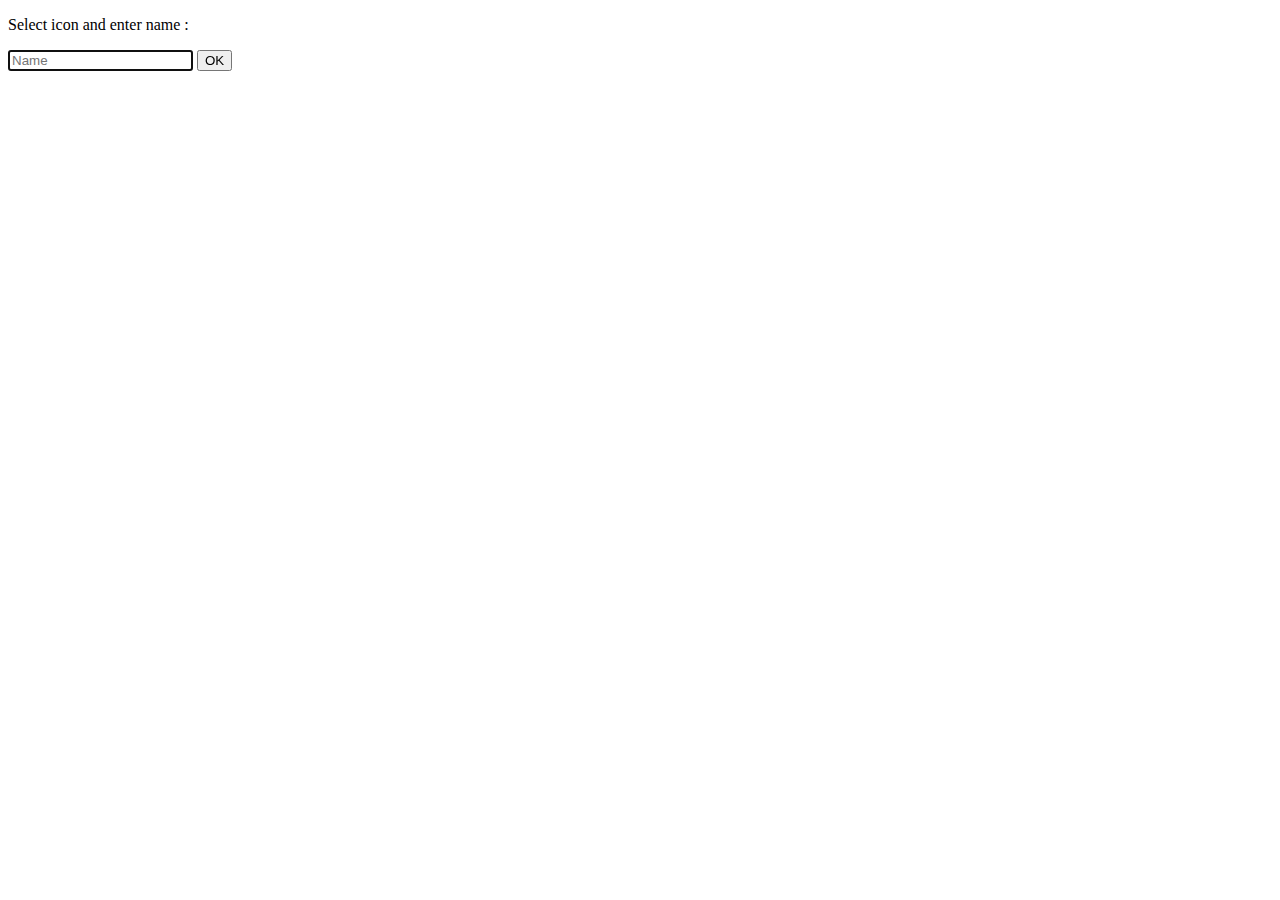
==== wwwroot/index.html @ 86e944f8 "Co-authored-by: kerrykerry123456789@hotmail.com <kerrykerry123456789@hotmail.com> Co-authored-by: th" ====
<!DOCTYPE html>
<html lang="en">

<head>
    <meta charset="UTF-8">
    <meta name="viewport" content="width=device-width, initial-scale=1.0">
    <title>Drawing</title>
    <link rel="shortcut icon" href="favicon.png" type="image/png">
    <link rel="stylesheet" href="https://fonts.googleapis.com/icon?family=Material+Icons">
    <link rel="stylesheet" href="css/draw.css">
</head>

<body>
    <div id="fps">FPS</div>

    <div id="main" hidden>
        <header>
            <h1>
                JuzDraw
            </h1>
            <button id="leave" style="cursor: pointer;">Leave</button>
        </header>

        <div id="status">status</div>
        <div class="selection">
            <div>
                <label id="undo" title="undo">
                    <input type="button" name="type" hidden>
                    <span class="material-icons" style="cursor: pointer;">undo</span>
                </label>
                <label id="redo" title="redo">
                    <input type="button" name="type" hidden>
                    <span class="material-icons" style="cursor: pointer;">redo</span>
                </label>
            </div>
            <div>
                Stroke : <input type="range" id="size" min="1" max="30" step="1" value="5" list="ticks" class="slider">
                <datalist id="ticks">
                    <option value="5">
                    <option value="10">
                    <option value="15">
                    <option value="20">
                    <option value="25">
                    <option value="30">
                </datalist>
            </div>
            <div id="box">
                <div id="preview"></div>
            </div>
            <div>
                Colour : <input type="color" id="color" list="colors">
                <datalist id="colors">
                    <option value="#ffffff">
                    <option value="#ff0000">
                    <option value="#ffa500">
                    <option value="#ffff00">
                    <option value="#008000">
                    <option value="#0000ff">
                    <option value="#4b0082">
                    <option value="#ee82ee">
                    <option value="#000000">
                    <option value="#999999">
                </datalist>
            </div>
            <div>
                Fill : <input type="color" id="fill" list="colors2" value="#ffffff">
                <datalist id="colors2">
                    <option value="#ffffff">
                    <option value="#ff0000">
                    <option value="#ffa500">
                    <option value="#ffff00">
                    <option value="#008000">
                    <option value="#0000ff">
                    <option value="#4b0082">
                    <option value="#ee82ee">
                    <option value="#000000">
                    <option value="#999999">
                </datalist>
            </div>
            x: <div id="xcoord"></div>
            y: <div id="ycoord"></div>
            <div id="svgScale"></div>
        </div>
        <div id="nav">
            <!-- Creating radio buttons -->
            <div id="type">
                <label id="pen" title="pen">
                    <input type="radio" name="type" value="pen" onclick="menu(this.value)">
                    <span class="material-icons">edit</span>
                </label>
                <label id="cursor" title="cursor">
                    <input type="radio" name="type" value="cursor" onclick="menu(this.value)">
                    <span class="material-icons">open_with</span>
                </label>
                <label id="rect" title="rectangle">
                    <input type="radio" name="type" value="rect" onclick="menu(this.value)">
                    <span class="material-icons">crop_5_4</span>
                </label>
                <label id="circle" title="circle">
                    <input type="radio" name="type" value="circle" onclick="menu(this.value)">
                    <span class="material-icons">panorama_fish_eye</span>
                </label>
                <label id="line" title="line">
                    <input type="radio" name="type" value="line" onclick="menu(this.value)">
                    <span class="material-icons">horizontal_rule</span>
                </label>
                <label id="clear" title="clear">
                    <input type="button" name="type" hidden>
                    <span class="material-icons">delete</span>
                </label>
                <label id="upload" title="upload">
                    <input id="file" type="file" name="file" hidden>
                    <span class="material-icons">cloud_upload</span>
                </label>
                <label id="save" title="save">
                    <input type="button" name="type" hidden>
                    <span class="material-icons">save</span>
                </label>
            </div>
        </div>

        <svg id="content" width="100%" height="100%" xmlns="http://www.w3.org/2000/svg">
            <svg x="10" y="10" id="draw" viewBox="0 0 1052 744" fill="white" width="1052" height="744"
                overflow="hidden">
                <g>
                    <defs>
                        <pattern id="smallGrid" width="8" height="8" patternUnits="userSpaceOnUse">
                            <path d="M8,0L0,0,0,8" fill="none" stroke="#cccccc" stroke-width="0.5" />
                        </pattern>
                        <pattern id="grid" width="80" height="80" patternUnits="userSpaceOnUse">
                            <rect width="80" height="80" fill="url(#smallGrid)" />
                            <path d="M80,0L0,0,0,80" fill="none" stroke="#cccccc" stroke-width="1" />
                        </pattern>
                    </defs>

                    <rect width="100%" height="100%" fill="white" class="notMoveable" />
                    <rect id="bg_grid" width="100%" height="100%" fill="url(#grid)" class="notMoveable" />
                </g>
            </svg>
            <g id="cursors"></g>
        </svg>
        <div id="users"></div>

    </div>

    <script src="js/signalr.js"></script>
    <script src="js/image.js"></script>
    <script src="js/draw.js"></script>
</body>

</html>
---- wwwroot/css/draw.css ----
* {
    box-sizing: border-box;
}

body {
    margin: 0;
    height: 100vh;
    background-color: #333;
}

header {
    /* width: 100%; */
    font-family: "Lucida Console", Courier, monospace;
    background: #7D7D7D;
    color: #ffffff;
    padding: 20px 30px;
    display: block;
}

header h1 {
    margin: 0;
    padding-left: 40px;
    background: url(../favicon.png) no-repeat left center / 32px 32px;
}

#main,
#content {
    height: 100%;
    width: 100%;
}

#content {
    position: relative;
    overflow: hidden;
}

#nav {
    position: absolute;
    z-index: 999999;
    margin: 10px;
    border-radius: 10px;
    border: 1px solid #ccc;
    box-shadow: 2px 2px 10px #ccc;
    background-color: #D3D3D3;
    user-select: none;
}

#nav * {
    color: #333;
    user-select: none;
}

#type label {
    margin: 5px;
    padding: 10px 13px;
    display: block;
    border-radius: 50%;
}

#type label:hover {
    background-color: #ccc;
}

#type label:active {
    background-color: #ddd;
}

#nav [type="radio"] {
    display: none;
}

#type label.typeActive {
    /* background-color: #333; */
    background-color: #9E9E9E;
    border-radius: 20px;
}

#type label.typeActive span {
    color: white;
}

path.choosen {
    cursor: move;
}

[hidden]>* {
    display: none;
}

[hidden]::before {
    content: "Loading...";
    box-sizing: border-box;
    position: absolute;
    top: 50%;
    left: 50%;
    width: 50px;
    height: 50px;
    margin-top: -10px;
    margin-left: -10px;
    border-radius: 50%;
    border: 2px solid #ccc;
    border-top-color: #333;
    animation: spinner 0.8s linear infinite;
    text-indent: 100%;
    white-space: nowrap;
    overflow: hidden;
}

@keyframes spinner {
    to {
        transform: rotate(360deg);
    }
}

svg {
    touch-action: none;
}

#draw {
    border: 1px solid black;
}

#grid_wrap {
    background-color: white;
}

#fps {
    position: absolute;
    right: 10px;
    top: 10px;
    font-size: 30px;
    padding: 5px;
    background-color: white;
    font-family: latin;
    font-weight: bold;
    border: 1px solid black;
    z-index: 999;
}

#line_x1,
#line_x2 {
    stroke: blue;
    fill: blue;
}

svg#draw #resize_wrap * {
    vector-effect: non-scaling-stroke;
}

svg#draw #resize_wrap rect:not(#resize_border) {
    stroke: black;
    fill: black;
}

svg#draw>path {
    stroke-linecap: round;
    stroke-linejoin: round;
    vector-effect: non-scaling-stroke;
}

svg#draw>rect {
    vector-effect: non-scaling-stroke;
}

svg#draw>ellipse {
    vector-effect: non-scaling-stroke;
}

svg#draw>line {
    fill: transparent;
    stroke-linejoin: round;
    stroke-linecap: round;
    vector-effect: non-scaling-stroke;
}

.selection {
    display: flex;
    top: 50px;
    background-color: #D3D3D3;
    justify-content: center;
    align-items: center;
    z-index: 9999;
}

.selection>div {
    margin: 5px 25px; 
}

/* Notification */
#status {
    position: absolute;
    top: 15%;
    left: 50%;
    padding: 5px;
    text-align: center;
    background-color: #8BE5AD;
    border-radius: 7px;
    width: auto;
    transition: 0.1s;
    z-index: 1;
    margin-top: 10px;
    /* visibility: hidden; */
}

/* Leave button */
#leave {
    background-color: #BBD7EC;
    border: none;
    text-align: center;
    padding: 15px 32px;
    position: fixed;
    right: 20px;
    top: 15px;
    border-radius: 5px;
    display: inline-block;
    font-size: 16px;
    z-index: 1;
}

#color {
    padding: 4px 0px;
}

.slider {
    -webkit-appearance: none;
    width: 60%;
    height: 10px;
    border-radius: 5px;
    opacity: 0.7;
    -webkit-transition: .2s;
    transition: opacity .2s;  
    outline: none;  
}

.slider::-webkit-slider-thumb{
    -webkit-appearance: none;
    appearance: none;
    width: 20px;
    height: 20px;
    border-radius: 50%; 
    background: #BBD7EC;
    cursor: pointer;
    box-shadow: 2px 2px 10px gray;
}

.slider::-moz-range-thumb {
    width: 20px;
    height: 20px;
    border-radius: 50%; 
    background: #BBD7EC;
    cursor: pointer;
}

#box {
    border: 1px solid #999;
    width: 35px;
    height: 35px;
    display: flex;
    align-items: center;
    justify-content: center;
}

#preview {
    background: #000;
    border: 1px solid #000;
    border-radius: 50%;
    width: 5px;
    height: 5px;
}

.selection>#xcoord, .selection>#ycoord {
    width: 50px; 
    height: 35px;
    padding: 10px 0;
}

#users {
    border: none;
    text-align: center;
    padding: 15px 32px;
    position: fixed;
    right: 20px;
    top: 150px;
    height: 50%;
    border-radius: 5px;
    display: inline-block;
    font-size: 16px;
    z-index: 1;
}

#users>.userlist {
    position: absolute;
    border: 1px solid black;
    width: 70px;
    height: 70px;
    top: 0px;
    right: 10%;
    background: grey;
    z-index: 1;
    border-radius: 50%;
}

#users>.userlist:hover {
    z-index: 2;
    width: 75px;
    height: 75px;
    transition: width 1s, height 1s;
}


/* .rgba{

} */

@keyframes cycle {
    0% {
        color: rgb(255, 127, 8)
    }
    20% {
        color: rgb(36, 46, 25)
    }
    40% {
        color: rgb(12, 220, 235);
    }
    60% {
        color: rgb(199, 13, 236);
    }
    80% {
        color: rgb(247, 9, 9);
    }
}
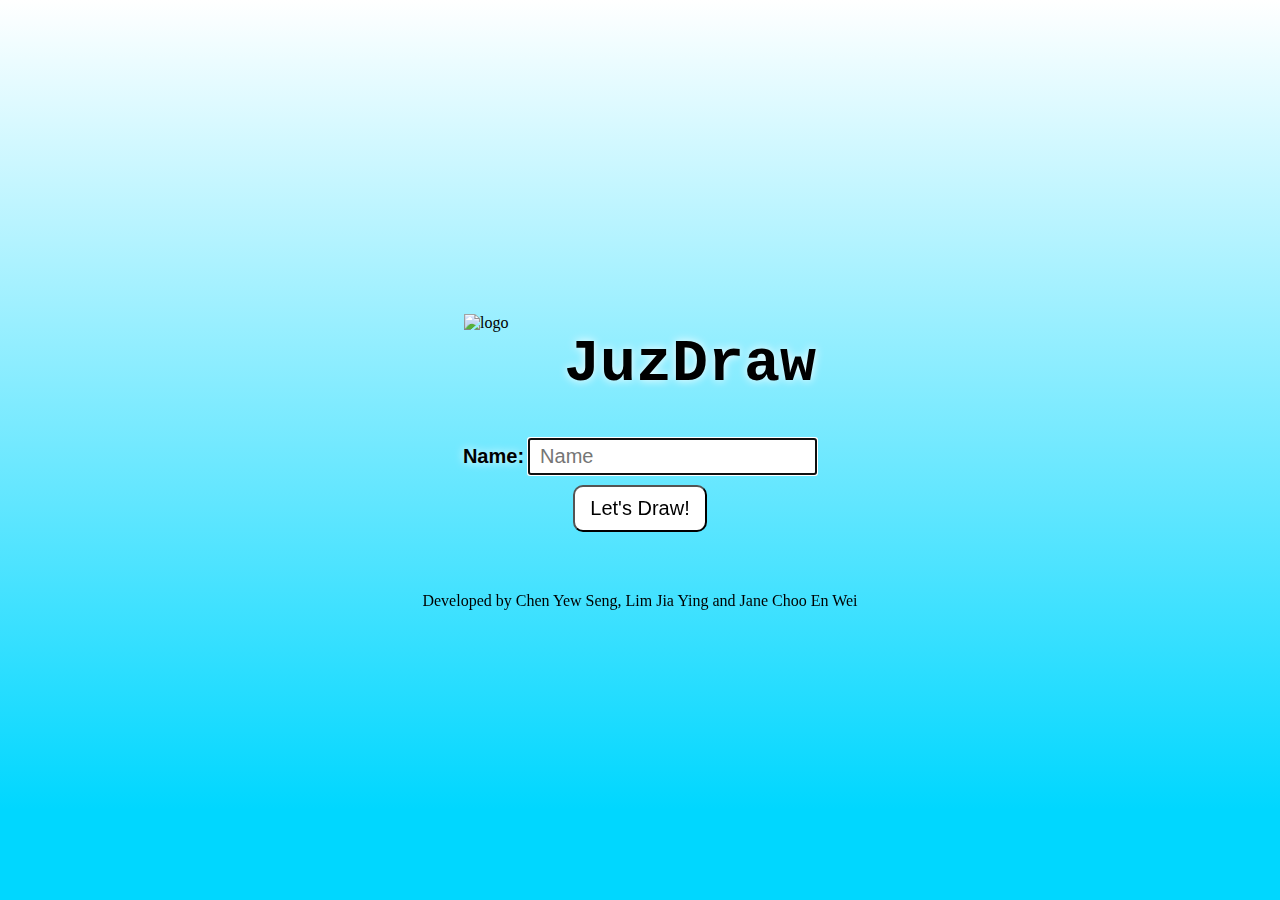
==== commit c6891b2a: "minified" ====
--- a/wwwroot/index.html
+++ b/wwwroot/index.html
@@ -7,34 +7,41 @@
     <title>Drawing</title>
     <link rel="shortcut icon" href="favicon.png" type="image/png">
     <link rel="stylesheet" href="https://fonts.googleapis.com/icon?family=Material+Icons">
-    <link rel="stylesheet" href="css/draw.css">
+    <link rel="stylesheet" href="css/draw.min.css">
 </head>
 
 <body>
-    <div id="fps">FPS</div>
-
     <div id="main" hidden>
         <header>
-            <h1>
-                JuzDraw
-            </h1>
-            <button id="leave" style="cursor: pointer;">Leave</button>
+            <h1>JuzDraw</h1>
+            <div id="drawNameDiv"><input type="text" id="drawName" value="Untitled"
+                    onkeydown="this.style.width = ((this.value.length + 1) * 15) + 'px';"></div>
+
+            <div>
+                <span class="material-icons">people</span>
+                <b id="userNo"></b>
+                <button id="leave" style="cursor: pointer;">Leave</button>
+                <div id="clear" title="Clear all">
+                    <span class="material-icons">delete_forever</span>
+                </div>
+            </div>
         </header>
 
         <div id="status">status</div>
         <div class="selection">
             <div>
-                <label id="undo" title="undo">
+                <label class="btnUR btnDisable" id="undo" title="undo">
                     <input type="button" name="type" hidden>
-                    <span class="material-icons" style="cursor: pointer;">undo</span>
+                    <span class="material-icons">undo</span>
                 </label>
-                <label id="redo" title="redo">
+                <label class="btnUR btnDisable" id="redo" title="redo">
                     <input type="button" name="type" hidden>
-                    <span class="material-icons" style="cursor: pointer;">redo</span>
+                    <span class="material-icons">redo</span>
                 </label>
             </div>
             <div>
-                Stroke : <input type="range" id="size" min="1" max="30" step="1" value="5" list="ticks" class="slider">
+                <label>Stroke:</label>
+                <input type="range" id="size" min="1" max="100" step="1" value="5" list="ticks" class="slider">
                 <datalist id="ticks">
                     <option value="5">
                     <option value="10">
@@ -48,7 +55,8 @@
                 <div id="preview"></div>
             </div>
             <div>
-                Colour : <input type="color" id="color" list="colors">
+                <label>Colour:</label>
+                <input type="color" id="color" list="colors">
                 <datalist id="colors">
                     <option value="#ffffff">
                     <option value="#ff0000">
@@ -63,7 +71,8 @@
                 </datalist>
             </div>
             <div>
-                Fill : <input type="color" id="fill" list="colors2" value="#ffffff">
+                <label>Fill:</label>
+                <input type="color" id="fill" list="colors2" value="#ffffff">
                 <datalist id="colors2">
                     <option value="#ffffff">
                     <option value="#ff0000">
@@ -77,8 +86,10 @@
                     <option value="#999999">
                 </datalist>
             </div>
-            x: <div id="xcoord"></div>
-            y: <div id="ycoord"></div>
+            <div id="coordinate">
+                x: <span id="xcoord">0</span>
+                y: <span id="ycoord">0</span>
+            </div>
             <div id="svgScale"></div>
         </div>
         <div id="nav">
@@ -104,13 +115,13 @@
                     <input type="radio" name="type" value="line" onclick="menu(this.value)">
                     <span class="material-icons">horizontal_rule</span>
                 </label>
-                <label id="clear" title="clear">
+                <label id="remove" title="remove">
                     <input type="button" name="type" hidden>
                     <span class="material-icons">delete</span>
                 </label>
                 <label id="upload" title="upload">
                     <input id="file" type="file" name="file" hidden>
-                    <span class="material-icons">cloud_upload</span>
+                    <span class="material-icons">add_photo_alternate</span>
                 </label>
                 <label id="save" title="save">
                     <input type="button" name="type" hidden>
@@ -120,32 +131,30 @@
         </div>
 
         <svg id="content" width="100%" height="100%" xmlns="http://www.w3.org/2000/svg">
-            <svg x="10" y="10" id="draw" viewBox="0 0 1052 744" fill="white" width="1052" height="744"
-                overflow="hidden">
+            <svg xmlns="http://www.w3.org/2000/svg" x="10" y="10" id="draw" viewBox="0 0 3508 2480">
                 <g>
                     <defs>
-                        <pattern id="smallGrid" width="8" height="8" patternUnits="userSpaceOnUse">
-                            <path d="M8,0L0,0,0,8" fill="none" stroke="#cccccc" stroke-width="0.5" />
+                        <pattern id="smallGrid" width="24" height="24" patternUnits="userSpaceOnUse">
+                            <path d="M24,0L0,0,0,24" fill="none" stroke="#cccccc" stroke-width="1" />
                         </pattern>
-                        <pattern id="grid" width="80" height="80" patternUnits="userSpaceOnUse">
-                            <rect width="80" height="80" fill="url(#smallGrid)" />
-                            <path d="M80,0L0,0,0,80" fill="none" stroke="#cccccc" stroke-width="1" />
+                        <pattern id="grid" width="240" height="240" patternUnits="userSpaceOnUse">
+                            <rect width="240" height="240" fill="url(#smallGrid)" />
+                            <path d="M240,0L0,0,0,240" fill="none" stroke="#cccccc" stroke-width="2" />
                         </pattern>
                     </defs>
 
                     <rect width="100%" height="100%" fill="white" class="notMoveable" />
                     <rect id="bg_grid" width="100%" height="100%" fill="url(#grid)" class="notMoveable" />
                 </g>
+                <g id="cursors"></g>
             </svg>
-            <g id="cursors"></g>
         </svg>
         <div id="users"></div>
-
     </div>
-
-    <script src="js/signalr.js"></script>
-    <script src="js/image.js"></script>
-    <script src="js/draw.js"></script>
+    <div id="connectionStatus" hidden></div>
+    <script src="js/signalr.min.js"></script>
+    <script src="js/image.min.js"></script>
+    <script src="js/draw.min.js"></script>
 </body>
 
 </html>--- a/wwwroot/css/draw.min.css
+++ b/wwwroot/css/draw.min.css
@@ -0,0 +1 @@
+*{box-sizing:border-box}body{margin:0;height:100vh;background-color:#333}header{font-family:"Lucida Console",Courier,monospace;background:#7D7D7D;color:#fff;padding:10px 30px;display:flex;align-items:center;justify-content:space-between;user-select:none}header h1{margin:0;padding-left:40px;background:url(../favicon.png) no-repeat left center / 32px 32px}header>div:nth-child(3){display:flex;align-items:center;justify-content:center}#drawName{border:none;background:#7D7D7D;color:#fff;font-size:20pt;flex:1 1 70%;max-width:600px;min-width:100px;width:100%}#drawName:focus{outline:none;border:2px solid whitesmoke;background-color:#eee;color:#000}#main{height:100%;width:100%;display:flex;flex-direction:column}#content{display:block;overflow:auto}#nav{position:fixed;z-index:99;top:50%;transform:translateY(-50%);margin:10px;border-radius:10px;border:1px solid #ccc;box-shadow:2px 2px 10px #ccc;background-color:#D3D3D3;user-select:none}#nav *{color:#333;user-select:none}#type label{margin:5px;padding:10px 13px;display:block;border-radius:50%}#type label:hover{background-color:#ccc}#type label:active{background-color:#ddd}#nav [type="radio"]{display:none}#type label.typeActive{background-color:#9E9E9E;border-radius:20px}#type label.typeActive span{color:#fff}#clear{display:block;padding:5px;margin:5px;border-radius:10px;background-color:red;cursor:pointer}#clear:hover{background-color:lightcoral}path.choosen{cursor:move}[hidden]>*{display:none}[hidden]::before{content:"Loading...";box-sizing:border-box;position:absolute;top:50%;left:50%;width:50px;height:50px;margin-top:-10px;margin-left:-10px;border-radius:50%;border:2px solid #ccc;border-top-color:#333;animation:spinner 0.8s linear infinite;text-indent:100%;white-space:nowrap;overflow:hidden}@keyframes spinner{to{transform:rotate(360deg)}}svg{touch-action:none}#draw{border:1px solid #000}#grid_wrap{background-color:#fff}#fps{position:absolute;right:10px;top:10px;font-size:30px;padding:5px;background-color:#fff;font-family:latin;font-weight:700;border:1px solid #000;z-index:999}#line_x1,#line_x2{stroke:blue;fill:blue}svg#draw #resize_wrap *{vector-effect:non-scaling-stroke}svg#draw #resize_wrap rect:not(#resize_border){stroke:#000;fill:#000}svg#draw>ellipse,svg#draw>rect,svg#draw>line,svg#draw>path{stroke-linejoin:round;stroke-linecap:round;vector-effect:non-scaling-size}.selection{display:flex;position:sticky;top:0;background-color:#D3D3D3;justify-content:center;align-items:center;z-index:99}.selection>div{margin:5px 10px;user-select:none}#status{position:absolute;top:15%;left:50%;padding:5px;text-align:center;background-color:#8BE5AD;border-radius:7px;width:auto;transition:0.1s;z-index:1;margin-top:10px}#leave{background-color:#BBD7EC;border:none;text-align:center;padding:12px 25px;margin-left:20px;border-radius:5px;font-size:16px}#coordinate{width:150px}#coordinate span{width:50px;display:inline-block}#undo span{transform:rotate(35deg)}#redo span{transform:rotate(-35deg)}.btnUR{display:inline-block;padding:3px 5px;color:#fff;background-color:rgba(153,153,153,.822);border-radius:5px}.btnDisable{background-color:rgba(153,153,153,.822);cursor:auto}.btnAble{background-color:gray}.btnAble:hover{background-color:darkslategrey;cursor:pointer}#color{padding:4px 0}.slider{-webkit-appearance:none;width:60%;height:10px;border-radius:5px;opacity:.7;-webkit-transition:.2s;transition:opacity .2s;outline:none}.slider::-webkit-slider-thumb{-webkit-appearance:none;appearance:none;width:20px;height:20px;border-radius:50%;background:#BBD7EC;cursor:pointer;box-shadow:2px 2px 10px gray}.slider::-moz-range-thumb{width:20px;height:20px;border-radius:50%;background:#BBD7EC;cursor:pointer}#box{border:1px solid #888;background-color:#eee;min-width:37px;min-height:37px;display:flex;align-items:center;justify-content:center}#xcoord{margin-right:10px}#preview{background:#000;border:1px solid #000;border-radius:50%;width:5px;height:5px}.selection>#xcoord,.selection>#ycoord{width:50px;height:35px;padding:10px 0}#users{border:none;position:fixed;right:10px;top:40%;font-size:16px;z-index:9}#users>.userlist{font-family:Arial,Helvetica,sans-serif;position:absolute;border:none;color:#fff;font-size:20px;padding:10px 15px;top:0;right:10%;border-radius:50%;transition-duration:0.2s;user-select:none}#users>.userlist:hover{z-index:2;font-size:30px;padding:17px 23px;transition-duration:0.2s;transform:translateY(-20%);box-shadow:2px 2px 10px gray}#connectionStatus{top:0;right:0;bottom:0;left:0;background-color:rgba(255,255,255,.95);position:fixed;z-index:999;display:flex;align-items:center;justify-content:center;font-family:'Courier New',Courier,monospace;font-size:40px;font-weight:700;user-select:none}#connectionStatus[hidden]{display:none}@keyframes cycle{0%{color:rgb(255,127,8)}20%{color:rgb(36,46,25)}40%{color:rgb(12,220,235)}60%{color:rgb(199,13,236)}80%{color:rgb(247,9,9)}}@media (max-width:768px){#coordinate,#svgScale{display:none}header h1{width:0;color:transparent}#leave{margin-left:10px;padding:10px 20px}.selection{overflow-x:auto;justify-content:space-around;padding-left:40px}.selection label{display:block}.selection .slider{width:100%}.selection>div:nth-child(1){display:grid;grid-template-columns:1fr 1fr;gap:5px}#nav{left:0;overflow-y:auto;margin:0;max-height:100%}#type label{padding:7px 10px;margin:3px}.material-icons{font-size:20px}}